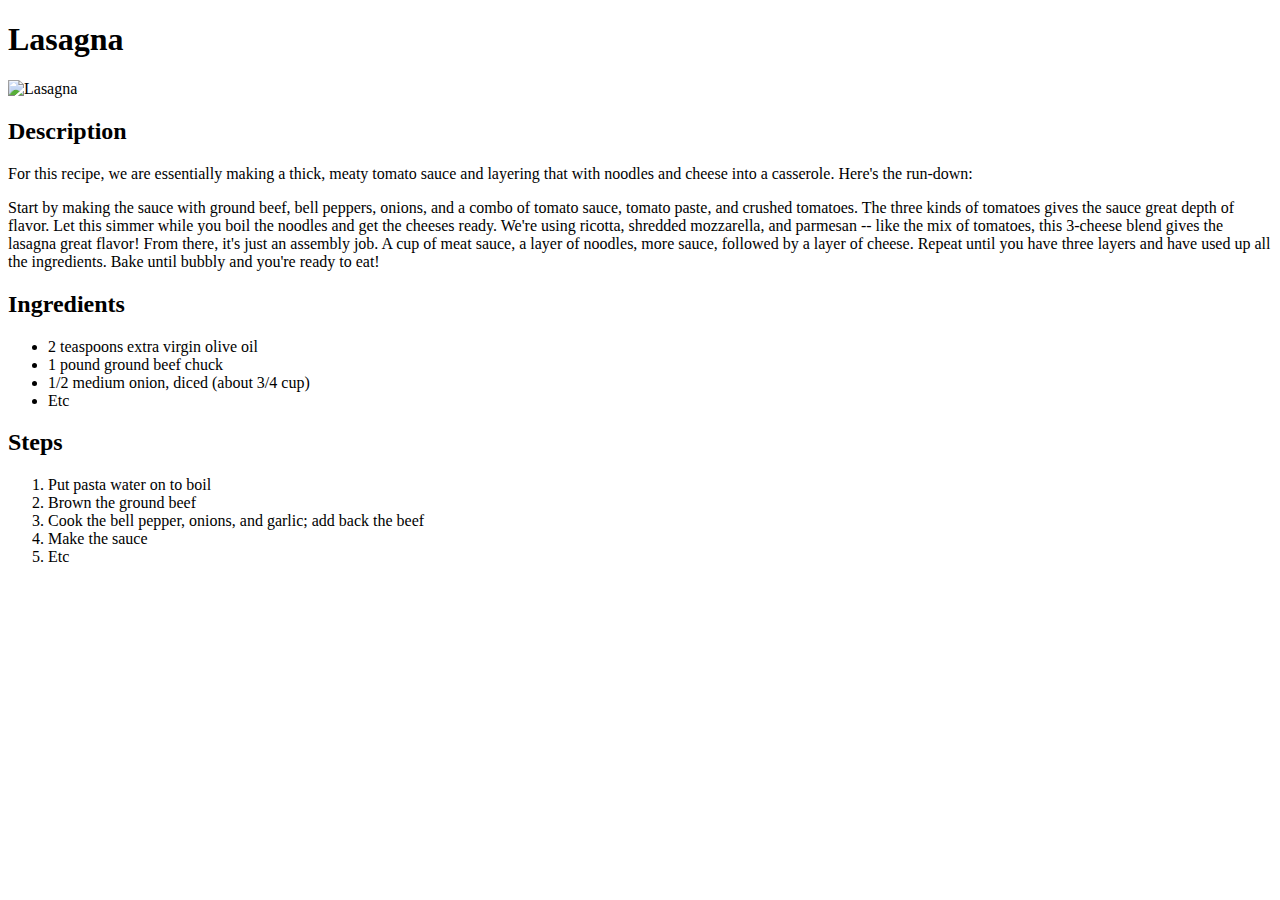
==== recipes/lasagna.html @ c3a64a01 "Create recipes file and lasagna page" ====
<!DOCTYPE html>
<html lang="en">
    <head>
        <meta charset="utf-8">
        <title>Lasagna</title>
    </head>
    <body>
        <h1>Lasagna</h1>
        <img src="https://blog.giallozafferano.it/fablesucre/wp-content/uploads/2018/12/IMG_3883-720x1080.jpg" alt="Lasagna">
        <h2>Description</h2>
        <p>For this recipe, we are essentially making a thick, meaty tomato sauce and layering that with noodles and cheese into a casserole. Here's the run-down:</p>
        <p>
            Start by making the sauce with ground beef, bell peppers, onions, and a combo of tomato sauce, tomato paste, and crushed tomatoes. The three kinds of tomatoes gives the sauce great depth of flavor.
            Let this simmer while you boil the noodles and get the cheeses ready. We're using ricotta, shredded mozzarella, and parmesan -- like the mix of tomatoes, this 3-cheese blend gives the lasagna great flavor!
            From there, it's just an assembly job. A cup of meat sauce, a layer of noodles, more sauce, followed by a layer of cheese. Repeat until you have three layers and have used up all the ingredients.
            Bake until bubbly and you're ready to eat!
        </p>
        <h2>Ingredients</h2>
        <ul>
            <li>2 teaspoons extra virgin olive oil</li>

            <li>1 pound ground beef chuck</li>

            <li>1/2 medium onion, diced (about 3/4 cup)</li>

            <li>Etc</li>
    
        </ul>
        <h2>Steps</h2>
        <ol>
            <li>Put pasta water on to boil</li>
            <li>Brown the ground beef</li>
            <li>Cook the bell pepper, onions, and garlic; add back the beef</li>
            <li>Make the sauce</li>
            <li>Etc</li>
        </ol>
    </body>
</html>
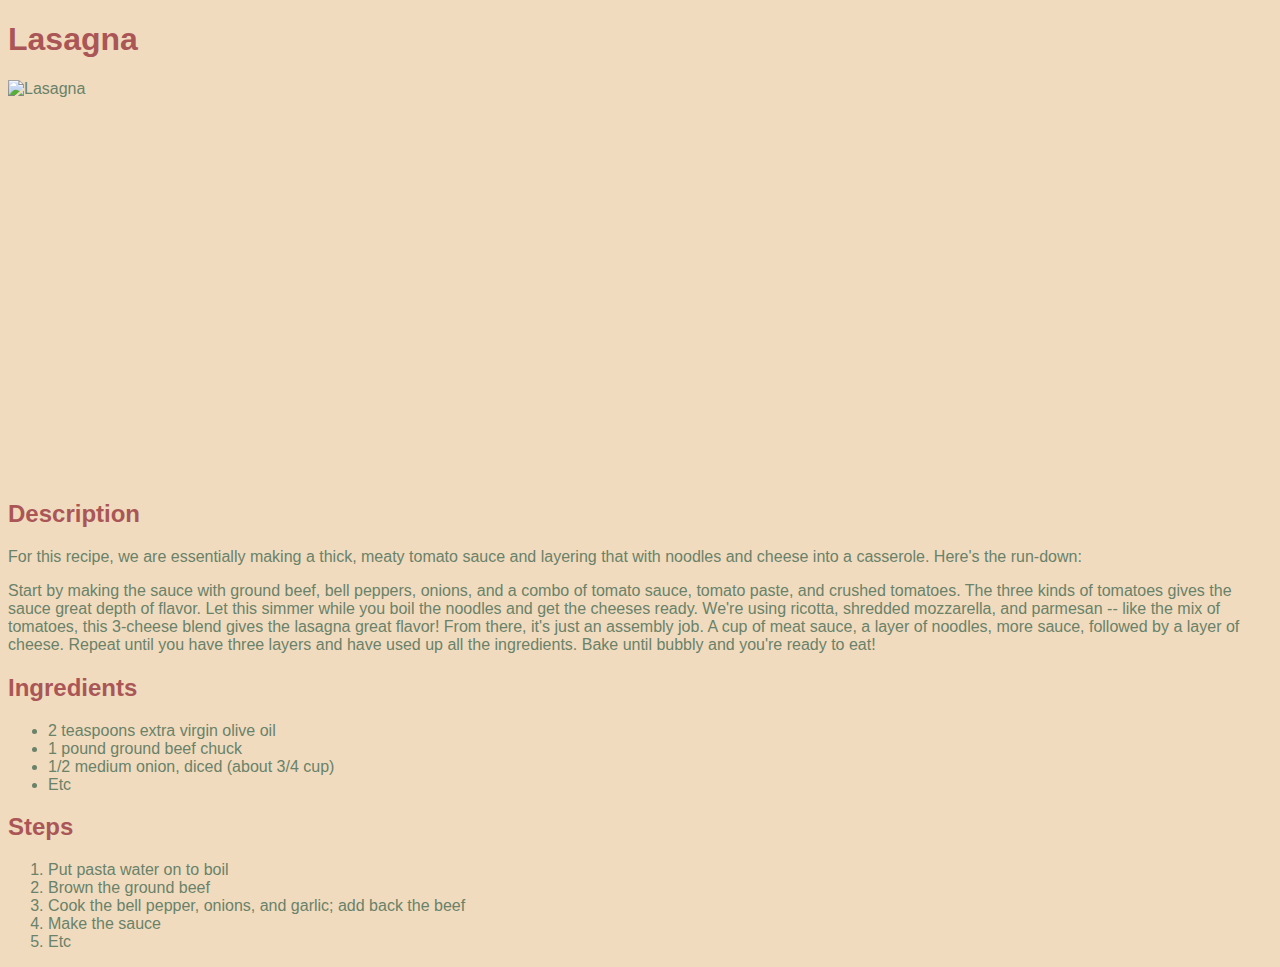
==== commit 67365029: "Add basic css" ====
--- a/recipes/lasagna.html
+++ b/recipes/lasagna.html
@@ -2,11 +2,12 @@
 <html lang="en">
     <head>
         <meta charset="utf-8">
+        <link rel="stylesheet" href="../styles.css">
         <title>Lasagna</title>
     </head>
     <body>
         <h1>Lasagna</h1>
-        <img src="https://blog.giallozafferano.it/fablesucre/wp-content/uploads/2018/12/IMG_3883-720x1080.jpg" alt="Lasagna">
+        <img class="foodphoto" src="https://blog.giallozafferano.it/fablesucre/wp-content/uploads/2018/12/IMG_3883-720x1080.jpg" alt="Lasagna">
         <h2>Description</h2>
         <p>For this recipe, we are essentially making a thick, meaty tomato sauce and layering that with noodles and cheese into a casserole. Here's the run-down:</p>
         <p>
--- a/styles.css
+++ b/styles.css
@@ -0,0 +1,16 @@
+* {
+    font-family: 'Trebuchet MS', 'Lucida Sans Unicode', 'Lucida Grande', 'Lucida Sans', Arial, sans-serif;
+    color:#698269;
+    background-color: #F1DBBF;
+}
+h1, h2 {
+    color: #AA5656;
+}
+
+.foodphoto {
+    display: block;
+    margin-left: auto;
+    margin-right: auto;
+    height: 400px;
+    width: auto;
+}